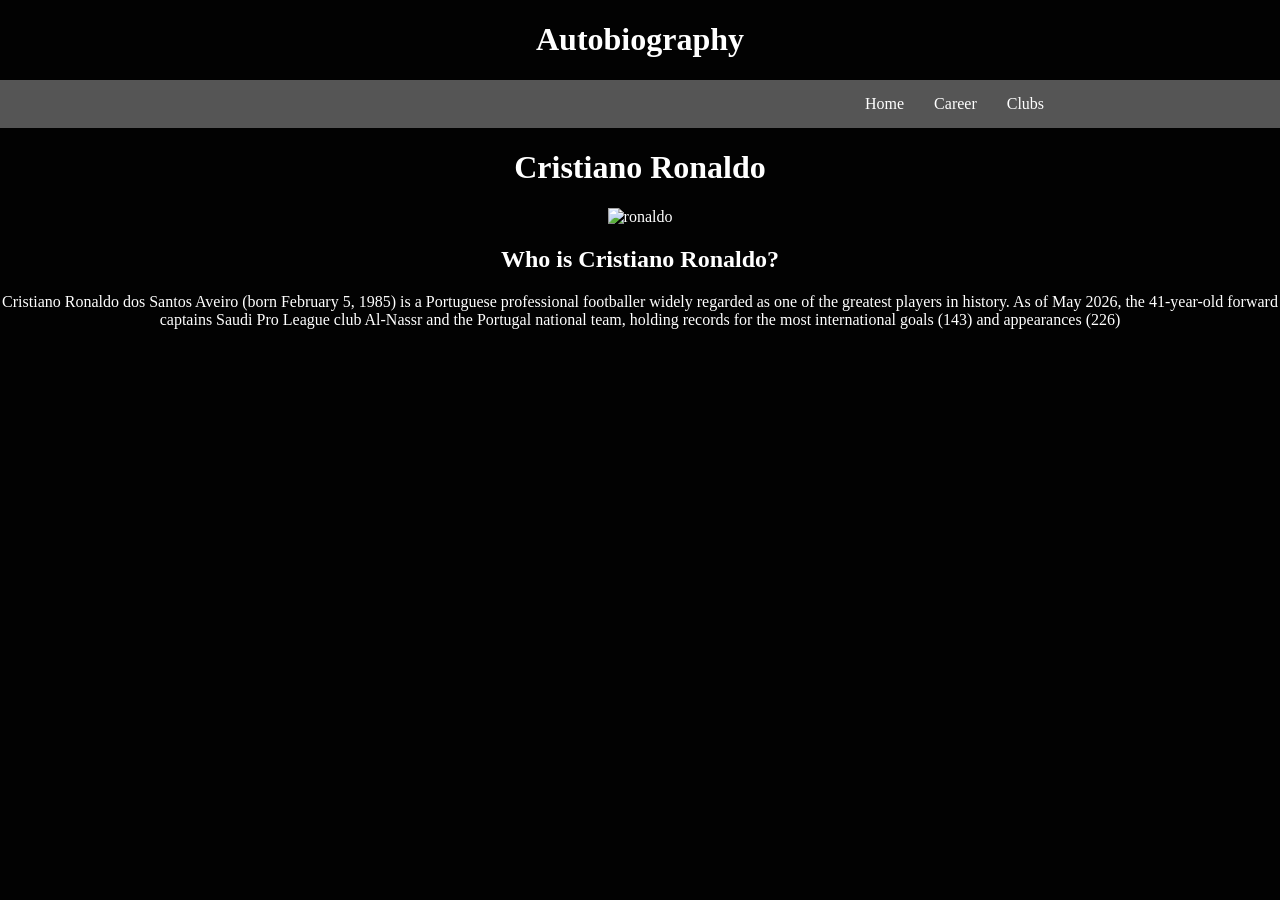
==== index.html @ fdd005d2 "Add files via upload" ====
<!DOCTYPE html>
<html>

<head>
    <title>
        Biography Assignment
    </title>
    <link rel="stylesheet" href="FinalProject.css">
</head>

<body class="body1">

    <center>
        <h1>Autobiography</h1>
        <nav class="nav">
            <ul>
                <li><a href="FinalProject.html">Home</a></li>
                <li><a href="career.html">Career</a></li>
                <li><a href="clubs.html">Clubs</a></li>

            </ul>
        </nav>
        <strong>
            <h1>
            Cristiano Ronaldo
            </h1>
        </strong>
        <img src="ronaldo1.webp" alt="ronaldo" class="image">
        <h2>
            Who is Cristiano Ronaldo?

        </h2>
        <p>
            Cristiano Ronaldo dos Santos Aveiro (born February 5, 1985) is a Portuguese professional footballer widely regarded as one of the greatest players in history. As of May 2026, the 41-year-old forward captains Saudi Pro League club Al-Nassr and the Portugal
            national team, holding records for the most international goals (143) and appearances (226)
        </p>
    </center>

</body>

</html>
---- FinalProject.css ----
.body1 {
    background-color: rgb(2, 2, 2);
    margin: 0px;
    color: white;
}

.image {
    width: 350px;
    height: 350px;
}

.p1 {
    padding-right: 20%;
}

.nav ul {
    list-style-type: none;
    background-color: rgb(85, 85, 85);
    padding-left: 850px;
    margin: 0px;
    overflow: hidden;
    display: flex;
}

.nav a {
    color: white;
    text-decoration: none;
    padding: 15px;
    display: block;
}

.nav a:hover {
    color: black;
    text-shadow: 0 0 10px black;
}

.nav li {
    float: left;
}

.img1 {
    width: 350px;
    height: 350px;
    display: inline-block;
}

.P2 {
    margin-bottom: 130px;
}

.h1 {
    text-align: center;
    padding-bottom: 60px;
}

.div1 {
    display: flex;
    margin-bottom: 20px;
}

.P3 {}
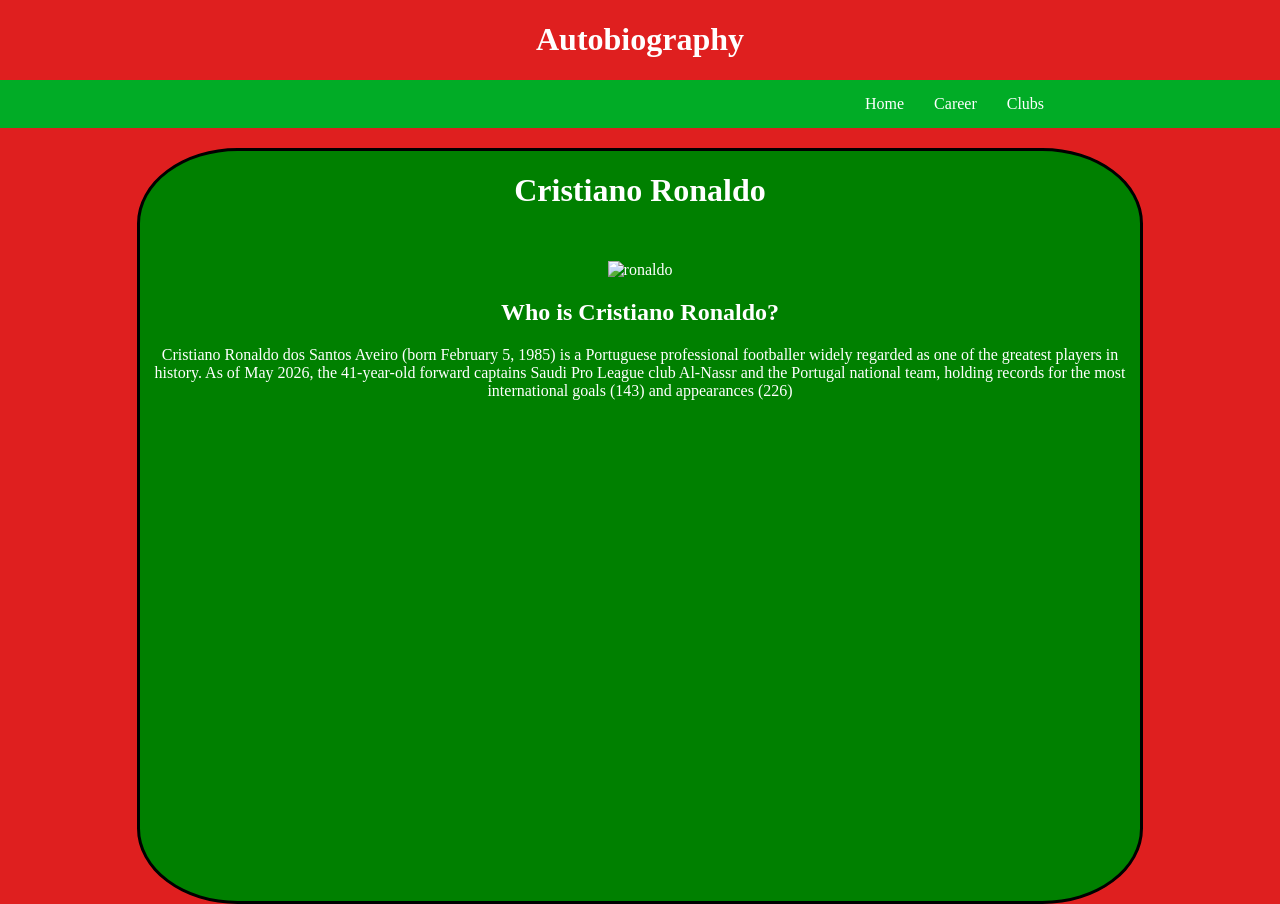
==== commit 77624317: "Refactor index.html structure and links Updated navigation links and added a div wrapper for the con" ====
--- a/index.html
+++ b/index.html
@@ -14,28 +14,28 @@
         <h1>Autobiography</h1>
         <nav class="nav">
             <ul>
-                <li><a href="FinalProject.html">Home</a></li>
+                <li><a href="index.html">Home</a></li>
                 <li><a href="career.html">Career</a></li>
                 <li><a href="clubs.html">Clubs</a></li>
 
             </ul>
         </nav>
-        <strong>
+        <div class="div1"><strong>
             <h1>
             Cristiano Ronaldo
             </h1>
         </strong>
-        <img src="ronaldo1.webp" alt="ronaldo" class="image">
-        <h2>
-            Who is Cristiano Ronaldo?
+            <img src="ronaldo1.webp" alt="ronaldo" class="homeImage">
+            <h2>
+                Who is Cristiano Ronaldo?
 
-        </h2>
-        <p>
-            Cristiano Ronaldo dos Santos Aveiro (born February 5, 1985) is a Portuguese professional footballer widely regarded as one of the greatest players in history. As of May 2026, the 41-year-old forward captains Saudi Pro League club Al-Nassr and the Portugal
-            national team, holding records for the most international goals (143) and appearances (226)
-        </p>
+            </h2>
+            <p>
+                Cristiano Ronaldo dos Santos Aveiro (born February 5, 1985) is a Portuguese professional footballer widely regarded as one of the greatest players in history. As of May 2026, the 41-year-old forward captains Saudi Pro League club Al-Nassr and the Portugal
+                national team, holding records for the most international goals (143) and appearances (226)
+            </p>
     </center>
-
+    </div>
 </body>
 
-</html>+</html>
--- a/FinalProject.css
+++ b/FinalProject.css
@@ -1,12 +1,19 @@
 .body1 {
-    background-color: rgb(2, 2, 2);
+    background-color: rgb(223, 31, 31);
     margin: 0px;
     color: white;
+}
+
+.homeImage {
+    width: 350px;
+    height: 350px;
+    padding-top: 30px;
 }
 
 .image {
     width: 350px;
     height: 350px;
+    padding-top: 30px;
 }
 
 .p1 {
@@ -15,7 +22,7 @@
 
 .nav ul {
     list-style-type: none;
-    background-color: rgb(85, 85, 85);
+    background-color: rgb(1, 172, 38);
     padding-left: 850px;
     margin: 0px;
     overflow: hidden;
@@ -42,10 +49,8 @@
     width: 350px;
     height: 350px;
     display: inline-block;
-}
-
-.P2 {
-    margin-bottom: 130px;
+    padding-top: 30px;
+    padding-left: 70px;
 }
 
 .h1 {
@@ -54,8 +59,37 @@
 }
 
 .div1 {
-    display: flex;
-    margin-bottom: 20px;
+    background-color: green;
+    width: 1000px;
+    height: 750px;
+    border-radius: 10%;
+    border: solid black;
+    margin-top: 20px;
 }
 
-.P3 {}+.div2 {
+    background-color: green;
+    width: 500px;
+    height: 500px;
+    border-radius: 15px;
+    box-shadow: 0 0 10px black;
+    border: solid black;
+}
+
+.div3 {
+    background-color: green;
+    width: 500px;
+    height: 500px;
+    border-radius: 15px;
+    border: solid black;
+    box-shadow: 0 0 10px black;
+    margin-top: -504px;
+    margin-left: 600px;
+}
+
+.image2 {
+    width: 350px;
+    height: 350px;
+    padding-left: 30px;
+    margin-left: 20px;
+}
